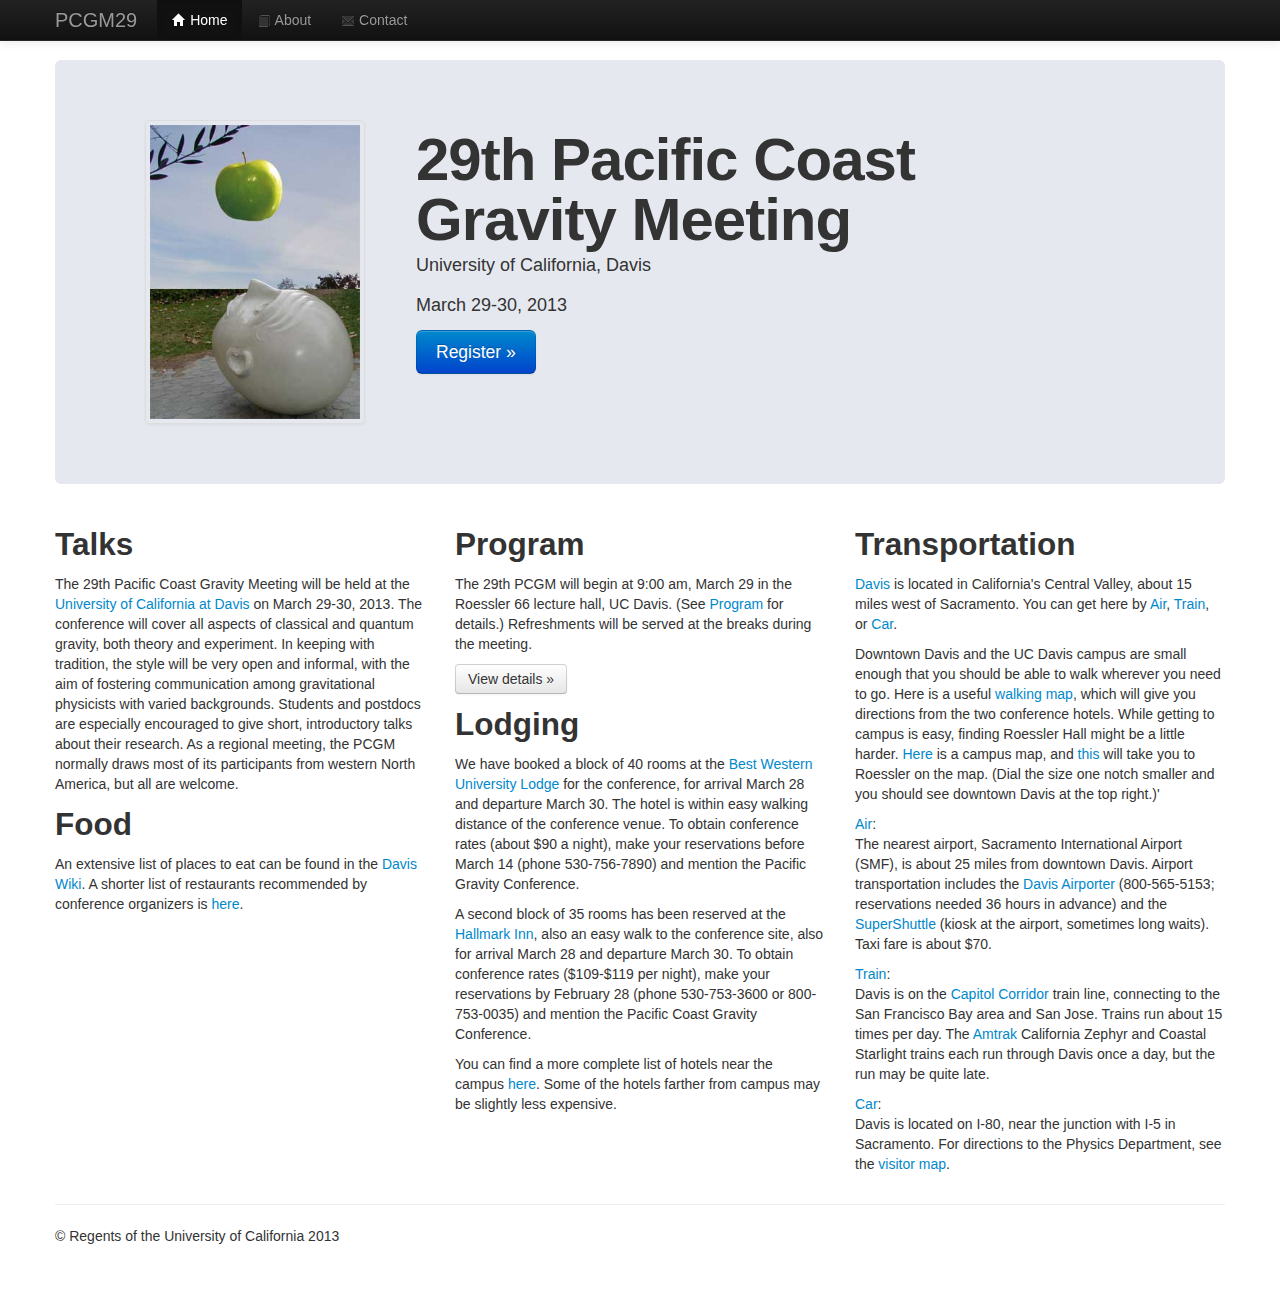
==== index.html @ 552bb9c5 "Update index.html" ====
<!DOCTYPE html>
<!--[if lt IE 7]>      <html class="no-js lt-ie9 lt-ie8 lt-ie7"> <![endif]-->
<!--[if IE 7]>         <html class="no-js lt-ie9 lt-ie8"> <![endif]-->
<!--[if IE 8]>         <html class="no-js lt-ie9"> <![endif]-->
<!--[if gt IE 8]><!--> <html class="no-js"> <!--<![endif]-->
    <head>
        <meta charset="utf-8">
        <meta http-equiv="X-UA-Compatible" content="IE=edge,chrome=1">
        <title></title>
        <meta name="description" content="">
        <meta name="viewport" content="width=device-width">

        <link rel="stylesheet" href="css/bootstrap.min.css">
        <style>
            body {
                padding-top: 60px;
                padding-bottom: 40px;
            }
        </style>
        <link rel="stylesheet" href="css/bootstrap-responsive.min.css">
        <link rel="stylesheet" href="css/main.css">

        <script src="js/vendor/modernizr-2.6.2-respond-1.1.0.min.js"></script>
    </head>
    <body>
        <!--[if lt IE 7]>
            <p class="chromeframe">You are using an <strong>outdated</strong> browser. Please <a href="http://browsehappy.com/">upgrade your browser</a> or <a href="http://www.google.com/chromeframe/?redirect=true">activate Google Chrome Frame</a> to improve your experience.</p>
        <![endif]-->

        <!-- This code is taken from http://twitter.github.com/bootstrap/examples/hero.html -->

        <div class="navbar navbar-inverse navbar-fixed-top">
            <div class="navbar-inner">
                <div class="container">
                    <a class="btn btn-navbar" data-toggle="collapse" data-target=".nav-collapse">
                        <span class="icon-bar"></span>
                        <span class="icon-bar"></span>
                        <span class="icon-bar"></span>
                    </a>
                    <a class="brand" href="#">PCGM29</a>
                    <div class="nav-collapse collapse">
                        <ul class="nav">
                            <li class="active"><a href="#"><i class="icon-home"></i>  Home</a></li>
                            <li><a href="humans.txt"><i class="icon-book"></i>  About</a></li>
                            <li><a href="mailto:carlip@physics.ucdavis.edu"><i class="icon-envelope"></i>  Contact</a></li>
                        </ul>
                    </div><!--/.nav-collapse -->
                </div>
            </div>
        </div>

        <div class="container">

            <!-- Main hero unit for a primary marketing message or call to action -->
            <div class="hero-unit" style="overflow: auto;" color="#b2bdcf">
                <div>
                    <img src="final4.jpg" alt="Apple and Egghead" class="thumbnail span3">    
                </div>
                <div class="span6">
                    <h1>29th Pacific Coast Gravity Meeting</h1>
                    <p>University of California, Davis</p>
                    <p>March 29-30, 2013</p>
                    <p><a class="btn btn-primary btn-large" href="https://docs.google.com/spreadsheet/viewform?formkey=dGJBY1ZMUURWbEcwMmgzME5PcTZPZGc6MQ">Register &raquo;</a></p>               
                </div>
            </div>
            

            <!-- Example row of columns -->
            <div class="row-fluid">
                <div class="span4">
                    <h2>Talks</h2>
                        <p>
                            The 29th Pacific Coast Gravity Meeting will be held at the <a href="http://www.ucdavis.edu/">University of California at Davis</a> on March 29-30, 2013. The conference will cover all aspects of classical and quantum gravity, both theory and experiment.  In keeping with tradition, the style will be very open and informal, with the aim of fostering communication among gravitational physicists with varied backgrounds. Students and postdocs are especially encouraged to give short, introductory talks about their research.  As a regional meeting, the PCGM normally draws most of its participants from western North America, but all are welcome.
                        </p>
                    <h2>Food</h2>
                        <p>
                            An extensive list of places to eat can be found in the <a href="http://daviswiki.org/Restaurants">Davis Wiki</a>. A shorter list of restaurants recommended by conference organizers is <a href="food.html">here</a>.
                        </p>
                </div>
                
                <div class="span4">
                    <h2>Program</h2>
                        <p>
                            The 29th PCGM will begin at 9:00 am, March 29 in the Roessler 66 lecture hall, UC Davis. (See <a href="program.html">Program</a> for details.)  Refreshments will be served at the breaks during the meeting.
                        </p>
                        <p><a class="btn" href="program.html">View details &raquo;</a></p>
               
                    <h2>Lodging</h2>
                        <p>
                            We have booked a block of 40 rooms at the <a href="http://bestwesterncalifornia.com/hotels/best-western-university-lodge">Best Western University Lodge</a> 
                            for the conference, for arrival March 28 and departure March 30.  The hotel is within easy walking distance of the conference venue.
                            To obtain conference rates (about $90 a night), make your reservations before March 14 (phone 530-756-7890) and mention the Pacific Gravity Conference.
                        </p>
                        <p></p>
                            A second block of 35 rooms has been reserved at the <a href="http://www.hallmarkinn.com">Hallmark Inn</a>, also an easy walk to the conference site,
                            also for arrival March 28 and departure March 30.  To obtain conference rates ($109-$119 per night), make your reservations by
                            February 28 (phone 530-753-3600 or 800-753-0035) and mention the Pacific Coast Gravity Conference.
                        </p>
                        <p></p></p>
                            You can find a more complete list of hotels near the campus <a href="http://www.physics.ucdavis.edu/visitors/local_accommodation.html">here</a>.  Some
                            of the hotels farther from campus may be slightly less expensive.
                        </p>
                </div>
                <div class="span4">
                    <h2>Transportation</h2>
                    <p>
                        <a href="http://daviswiki.org">Davis</a> is located in California's Central Valley, about 15 miles west of Sacramento. You can get here by <a href="#air">Air</a>, <a href="#train">Train</a>, or <a href="#car">Car</a>.
                    </p>
                    <p>
                        Downtown Davis and the UC Davis campus are small enough that you should be able to walk wherever you need to go. Here is a useful <a href="map.html">walking map</a>, which will give you directions from the two conference hotels.
                        While getting to campus is easy, finding Roessler Hall might be a little harder.  <a href="http://campusmap.ucdavis.edu">Here</a> is a campus map,
                        and <a href="http://campusmap.ucdavis.edu/?b=130">this</a> will take you to Roessler on the map.  (Dial the size one notch smaller and you should see downtown Davis at the top right.)' 
                            
                    </p>
            
                        <a id="air">Air</a>:
            
                            <p>
                                The nearest airport, Sacramento International Airport (SMF), is about 25 miles from downtown Davis. Airport transportation includes the <a href="https://www.davisairporter.com">Davis Airporter</a> (800-565-5153; reservations needed 36 hours in advance) and the <a href="http://www.supershuttle.com/">SuperShuttle</a> (kiosk at the airport, sometimes long waits). Taxi fare is about $70.
                            </p>
            
                        <a id="train">Train</a>:
            
                            <p>
                                Davis is on the <a href="http://www.capitolcorridor.org">Capitol Corridor</a> train line, connecting to the San Francisco Bay area and San Jose. Trains run about 15 times per day. The <a href="http://www.amtrak.com/">Amtrak</a> California Zephyr and Coastal Starlight trains each run through Davis once a day, but the run may be quite late.
                            </p>
            
                        <a id="car">Car</a>:
            
                            <p>
                                Davis is located on I-80, near the junction with I-5 in Sacramento. For directions to the Physics Department, see the <a href="http://www.physics.ucdavis.edu/visitors/physics_map.html">visitor map</a>.
                            </p>
                </div>
            </div>

            <hr>

            <footer>
                <p>&copy; Regents of the University of California 2013</p>
            </footer>

        </div> <!-- /container -->

        <script src="//ajax.googleapis.com/ajax/libs/jquery/1.8.3/jquery.min.js"></script>
        <script>window.jQuery || document.write('<script src="js/vendor/jquery-1.8.3.min.js"><\/script>')</script>

        <script src="js/vendor/bootstrap.min.js"></script>

        <script src="js/main.js"></script>

        <script>
            var _gaq=[['_setAccount','UA-XXXXX-X'],['_trackPageview']];
            (function(d,t){var g=d.createElement(t),s=d.getElementsByTagName(t)[0];
            g.src=('https:'==location.protocol?'//ssl':'//www')+'.google-analytics.com/ga.js';
            s.parentNode.insertBefore(g,s)}(document,'script'));
        </script>
    </body>
</html>
---- css/main.css ----
/* ==========================================================================
   Author's custom styles
   ========================================================================== */

.hero-unit .thumbnail {margin-right: 2%; min-width: 180px; width: 20%;}
.hero-unit {background-color: #e5e9ef;}
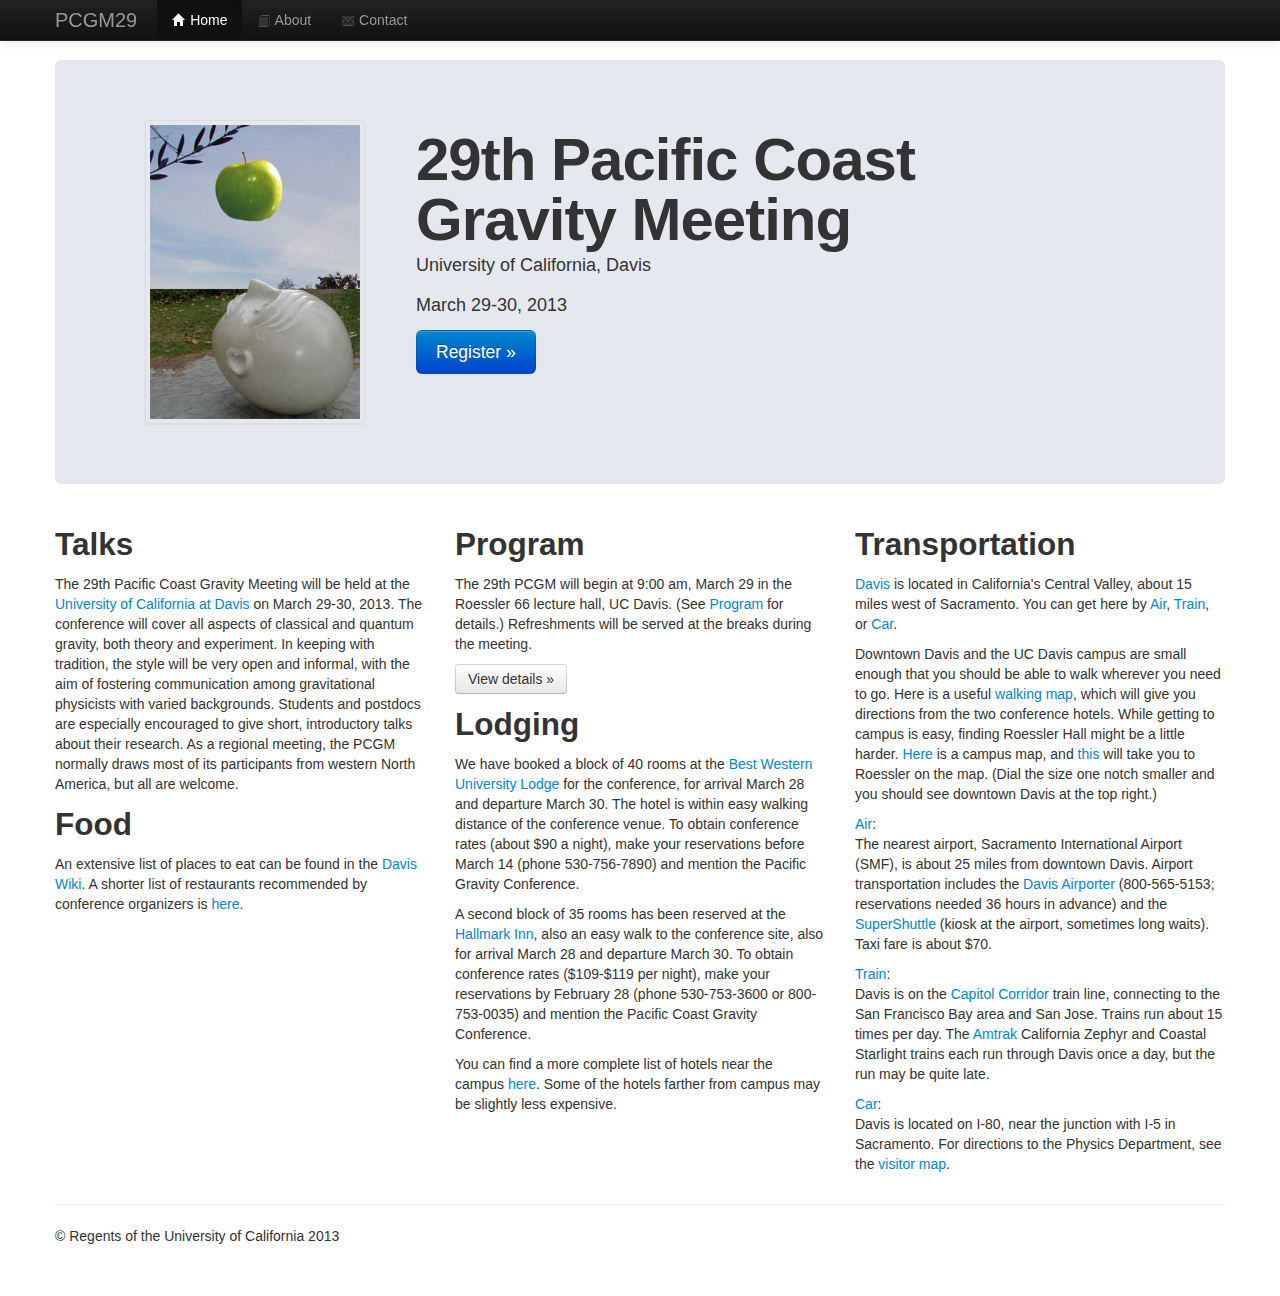
==== commit d51d86f4: "Update index.html" ====
--- a/index.html
+++ b/index.html
@@ -109,7 +109,7 @@
                     <p>
                         Downtown Davis and the UC Davis campus are small enough that you should be able to walk wherever you need to go. Here is a useful <a href="map.html">walking map</a>, which will give you directions from the two conference hotels.
                         While getting to campus is easy, finding Roessler Hall might be a little harder.  <a href="http://campusmap.ucdavis.edu">Here</a> is a campus map,
-                        and <a href="http://campusmap.ucdavis.edu/?b=130">this</a> will take you to Roessler on the map.  (Dial the size one notch smaller and you should see downtown Davis at the top right.)' 
+                        and <a href="http://campusmap.ucdavis.edu/?b=130">this</a> will take you to Roessler on the map.  (Dial the size one notch smaller and you should see downtown Davis at the top right.)
                             
                     </p>
             
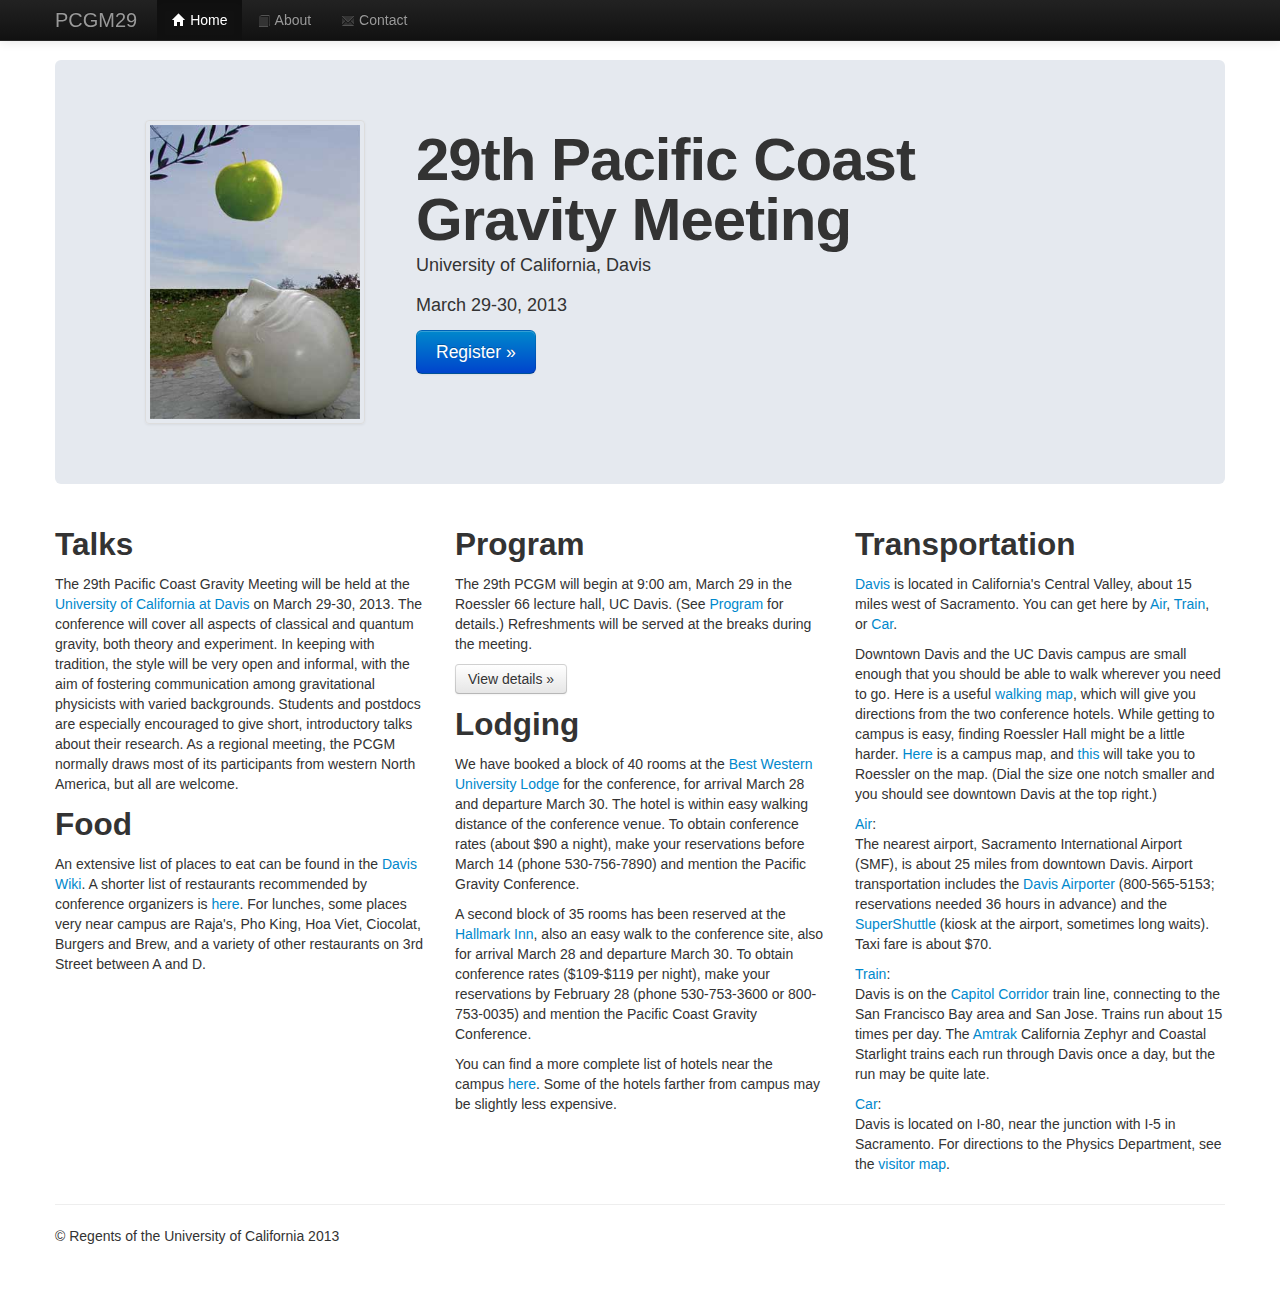
==== commit 75f49450: "Update index.html" ====
--- a/index.html
+++ b/index.html
@@ -75,6 +75,7 @@
                     <h2>Food</h2>
                         <p>
                             An extensive list of places to eat can be found in the <a href="http://daviswiki.org/Restaurants">Davis Wiki</a>. A shorter list of restaurants recommended by conference organizers is <a href="food.html">here</a>.
+                            For lunches, some places very near campus are Raja's, Pho King, Hoa Viet, Ciocolat, Burgers and Brew, and a variety of other restaurants on 3rd Street between A and D.
                         </p>
                 </div>
                 
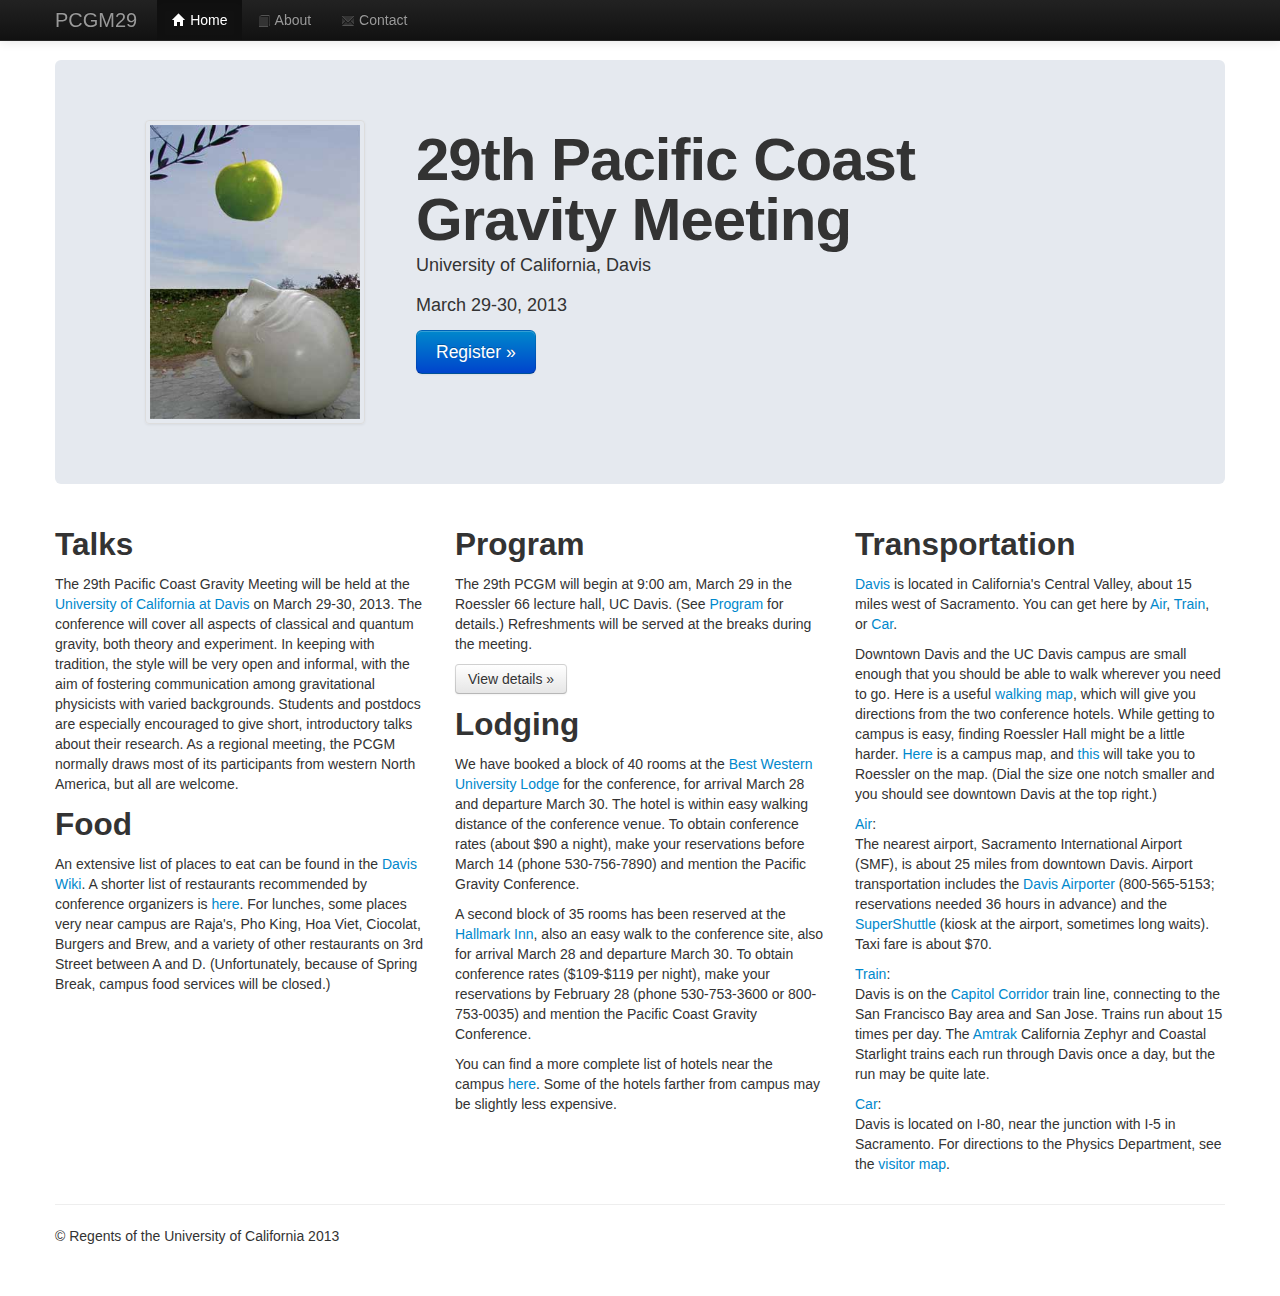
==== commit db6584e4: "Update index.html" ====
--- a/index.html
+++ b/index.html
@@ -75,7 +75,7 @@
                     <h2>Food</h2>
                         <p>
                             An extensive list of places to eat can be found in the <a href="http://daviswiki.org/Restaurants">Davis Wiki</a>. A shorter list of restaurants recommended by conference organizers is <a href="food.html">here</a>.
-                            For lunches, some places very near campus are Raja's, Pho King, Hoa Viet, Ciocolat, Burgers and Brew, and a variety of other restaurants on 3rd Street between A and D.
+                            For lunches, some places very near campus are Raja's, Pho King, Hoa Viet, Ciocolat, Burgers and Brew, and a variety of other restaurants on 3rd Street between A and D.  (Unfortunately, because of Spring Break, campus food services will be closed.)
                         </p>
                 </div>
                 
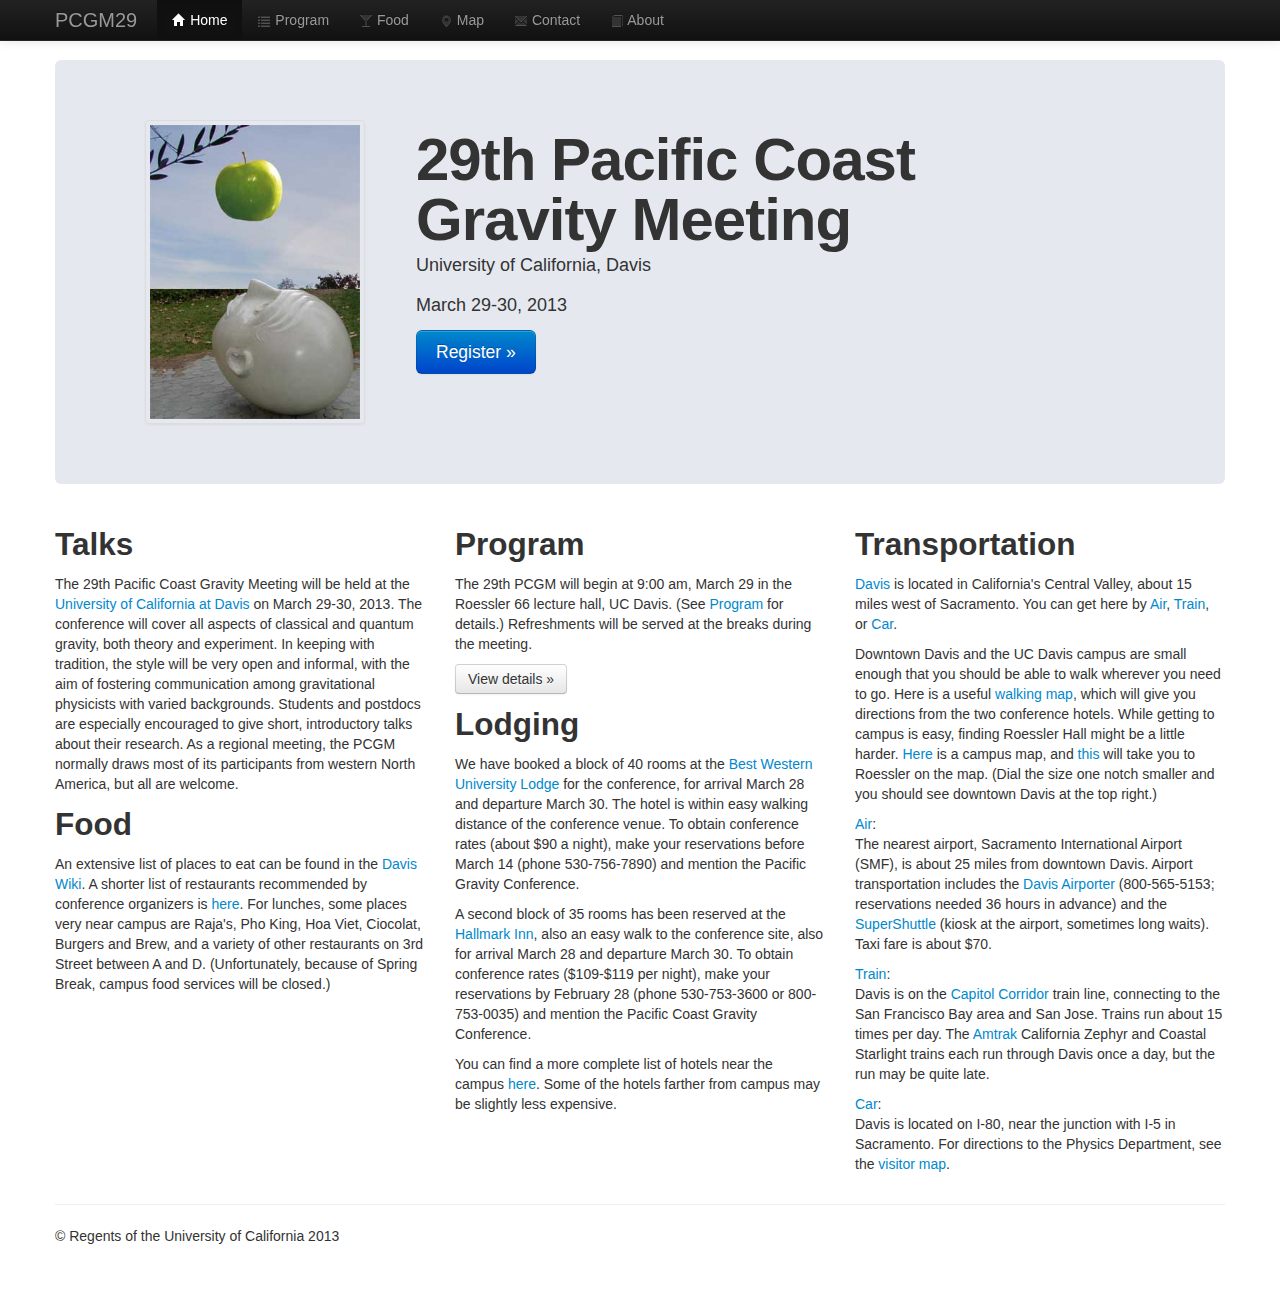
==== commit 318409c6: "Updated Navigation bar" ====
--- a/index.html
+++ b/index.html
@@ -6,8 +6,8 @@
     <head>
         <meta charset="utf-8">
         <meta http-equiv="X-UA-Compatible" content="IE=edge,chrome=1">
-        <title></title>
-        <meta name="description" content="">
+        <title>PCGM 29 Home</title>
+        <meta name="description" content="The home page for the 29th Pacific Coast Gravity Meeting">
         <meta name="viewport" content="width=device-width">
 
         <link rel="stylesheet" href="css/bootstrap.min.css">
@@ -40,9 +40,12 @@
                     <a class="brand" href="#">PCGM29</a>
                     <div class="nav-collapse collapse">
                         <ul class="nav">
-                            <li class="active"><a href="#"><i class="icon-home"></i>  Home</a></li>
-                            <li><a href="humans.txt"><i class="icon-book"></i>  About</a></li>
-                            <li><a href="mailto:carlip@physics.ucdavis.edu"><i class="icon-envelope"></i>  Contact</a></li>
+                            <li class="active"><a href="index.html"><i class="icon-home"></i>  Home</a></li>
+							<li><a href="program.html"><i class="icon-list"></i> Program</a>
+							<li><a href="food.html"><i class="icon-glass"></i> Food</a>
+							<li><a href="map.html"><i class="icon-map-marker"></i> Map</a>
+							<li><a href="mailto:carlip@physics.ucdavis.edu"><i class="icon-envelope"></i>  Contact</a></li>
+							<li><a href="humans.txt"><i class="icon-book"></i>  About</a></li>
                         </ul>
                     </div><!--/.nav-collapse -->
                 </div>
